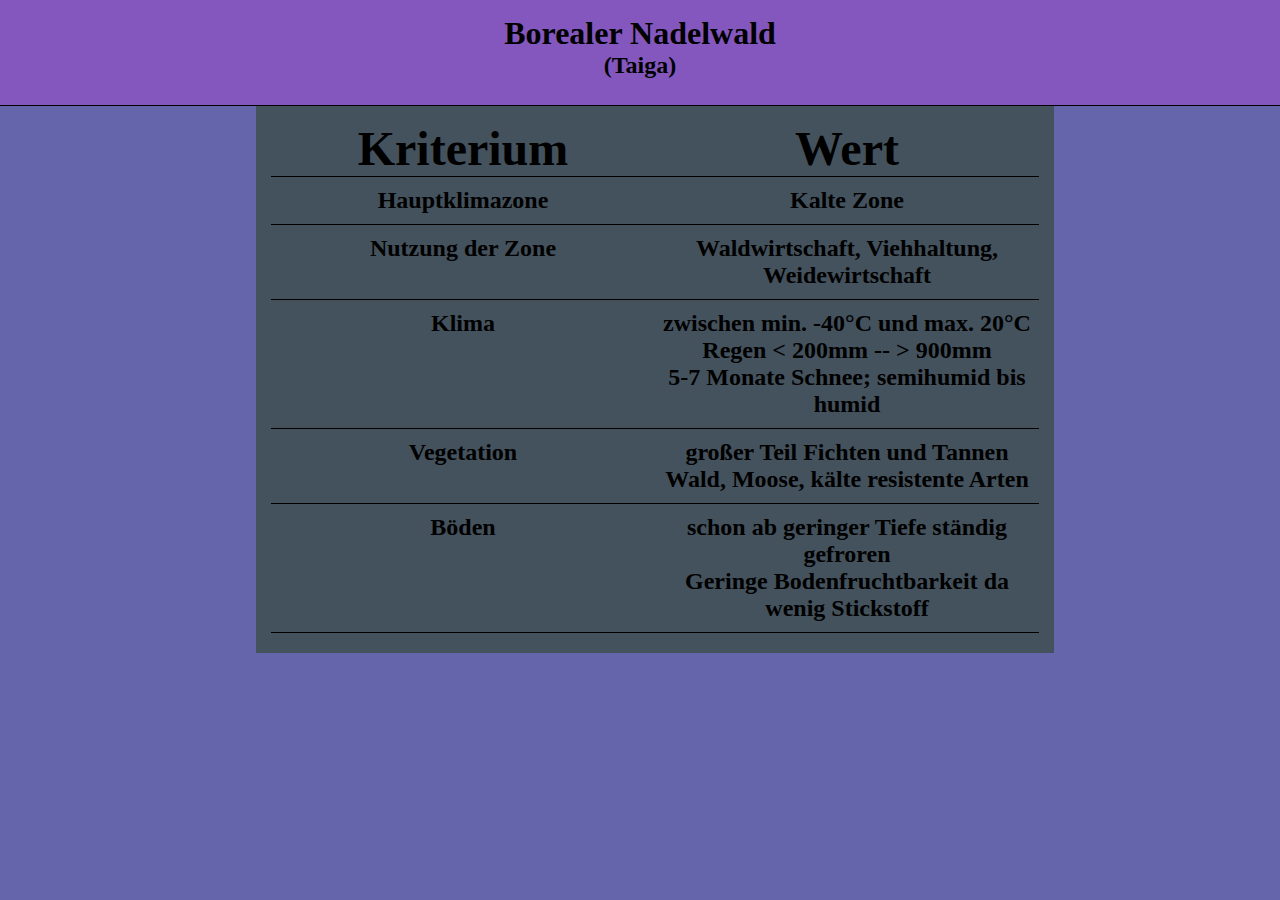
==== sites/EK_GK1/Handout/index.html @ 918b1049 "init" ====
<!DOCTYPE html>
<html lang="de">

<head>
    <meta charset="UTF-8">
    <meta name="viewport" content="width=device-width, initial-scale=1.0">
    <title>EK GK1 | Borealer Nadelwald</title>
    <link rel="stylesheet" href="style.css">
</head>

<body>
    <header>
        <h1>Borealer Nadelwald</h1>
        <h2>(Taiga)</h2>
    </header>
    <div class="handout">
        <h3>Kriterium</h3>
        <h3>
            Wert
        </h3>
        <h4>Hauptklimazone</h4>
        <h4>Kalte Zone</h4>
        <h4>Nutzung der Zone</h4>
        <h4>Waldwirtschaft, Viehhaltung, Weidewirtschaft</h4>
        <h4>Klima</h4>
        <h4>zwischen min. -40°C und max. 20°C <br>

            Regen &lt 200mm -- &gt 900mm <br>

            5-7 Monate Schnee; semihumid bis humid </h4>


        <h4>Vegetation</h4>
        <h4>großer Teil Fichten und Tannen Wald, Moose, kälte resistente Arten</h4>
        <h4>Böden</h4>
        <h4>schon ab geringer Tiefe ständig gefroren <br> Geringe Bodenfruchtbarkeit da wenig Stickstoff</h4>
    </div>
</body>

</html>
---- sites/EK_GK1/Handout/style.css ----
* {
    padding: 0;
    margin: 0;
}

body {
    background-color: #6565AB;
    background-image: url("https://upload.wikimedia.org/wikipedia/commons/6/6c/Yukon_5_finger_rapids.JPG");
    background-size: cover;
}

header {
    background-color: #8357BE;
    height: 10vh;
    text-align: center;
    padding-top: 15px;
    border-bottom: #000 solid 1.5px;
}

.handout {

    width: 60%;
    margin-left: 20%;
    background-color: #44525D;
    padding: 15px;
    display: grid;
    grid-template-columns: 1fr 1fr;
    text-align: center;
    /* box-shadow: 8px 8px #0000004f; */
    padding-bottom: 20px;
    gap
}

.handout h4 {
    font-size: x-large;
    border-bottom: 1px solid #000;
    padding-top: 10px;
    padding-bottom: 10px;
}

.handout h3 {
    font-size: xxx-large;
    border-bottom: 1px solid #000;
}
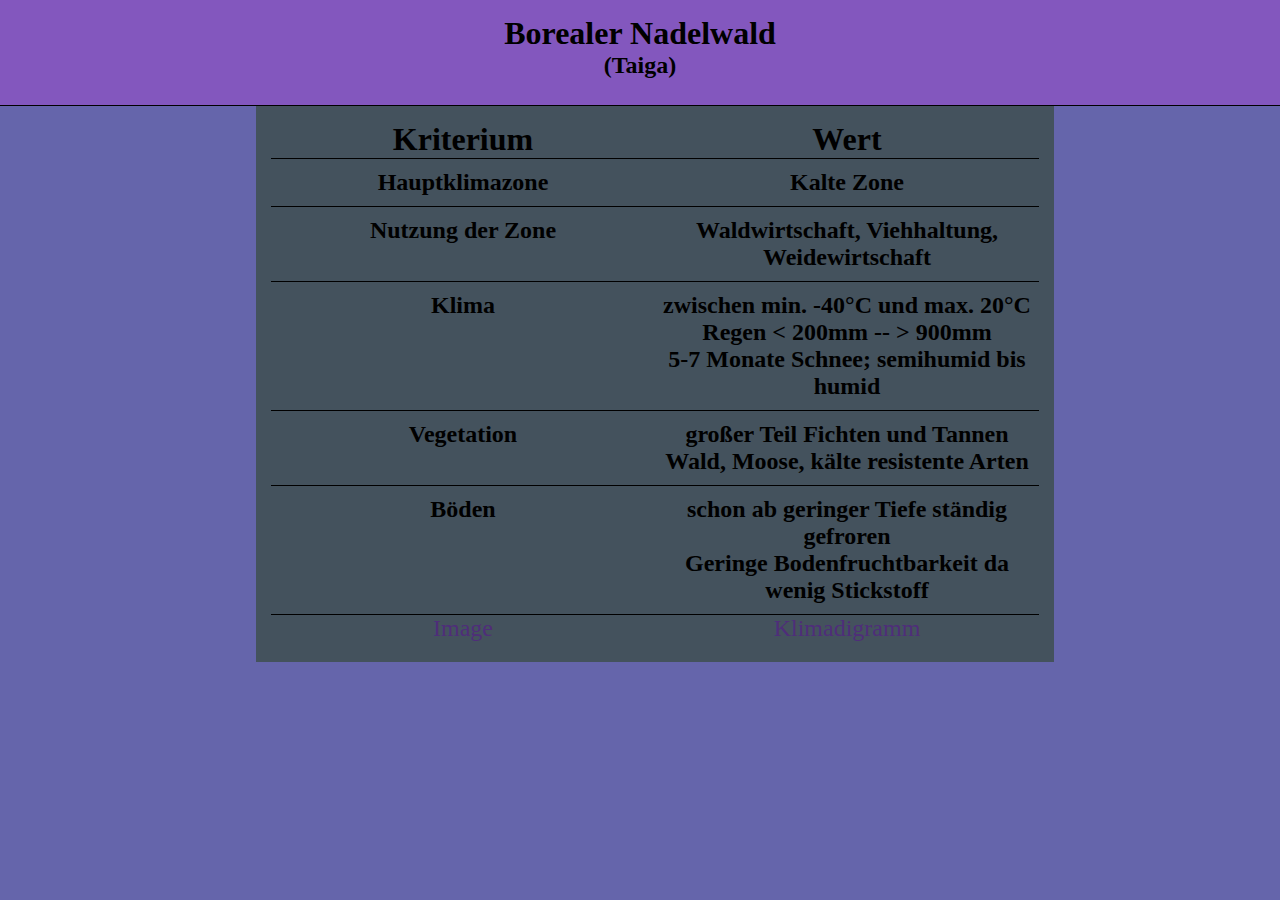
==== commit 865b70fa: "Updated" ====
--- a/sites/EK_GK1/Handout/index.html
+++ b/sites/EK_GK1/Handout/index.html
@@ -34,6 +34,9 @@
         <h4>großer Teil Fichten und Tannen Wald, Moose, kälte resistente Arten</h4>
         <h4>Böden</h4>
         <h4>schon ab geringer Tiefe ständig gefroren <br> Geringe Bodenfruchtbarkeit da wenig Stickstoff</h4>
+        <a href="https://upload.wikimedia.org/wikipedia/commons/6/6c/Yukon_5_finger_rapids.JPG">Image</a>
+        <a
+            href="http://4.bp.blogspot.com/-RCUiirFgODM/T33gDZK7xdI/AAAAAAAADTg/9-XsU-FSbtU/s320/image005-720908.jpg">Klimadigramm</a>
     </div>
 </body>
 
--- a/sites/EK_GK1/Handout/style.css
+++ b/sites/EK_GK1/Handout/style.css
@@ -1,44 +1,47 @@
 * {
-    padding: 0;
-    margin: 0;
+	padding: 0;
+	margin: 0;
 }
 
 body {
-    background-color: #6565AB;
-    background-image: url("https://upload.wikimedia.org/wikipedia/commons/6/6c/Yukon_5_finger_rapids.JPG");
-    background-size: cover;
+	background-color: #6565ab;
+	background-image: url("https://upload.wikimedia.org/wikipedia/commons/6/6c/Yukon_5_finger_rapids.JPG");
+	background-size: cover;
 }
 
 header {
-    background-color: #8357BE;
-    height: 10vh;
-    text-align: center;
-    padding-top: 15px;
-    border-bottom: #000 solid 1.5px;
+	background-color: #8357be;
+	height: 10vh;
+	text-align: center;
+	padding-top: 15px;
+	border-bottom: #000 solid 1.5px;
 }
 
 .handout {
-
-    width: 60%;
-    margin-left: 20%;
-    background-color: #44525D;
-    padding: 15px;
-    display: grid;
-    grid-template-columns: 1fr 1fr;
-    text-align: center;
-    /* box-shadow: 8px 8px #0000004f; */
-    padding-bottom: 20px;
-    gap
+	width: 60%;
+	margin-left: 20%;
+	background-color: #44525d;
+	padding: 15px;
+	display: grid;
+	grid-template-columns: 1fr 1fr;
+	text-align: center;
+	/* box-shadow: 8px 8px #0000004f; */
+	padding-bottom: 20px;
 }
 
 .handout h4 {
-    font-size: x-large;
-    border-bottom: 1px solid #000;
-    padding-top: 10px;
-    padding-bottom: 10px;
+	font-size: x-large;
+	border-bottom: 1px solid #000;
+	padding-top: 10px;
+	padding-bottom: 10px;
 }
 
 .handout h3 {
-    font-size: xxx-large;
-    border-bottom: 1px solid #000;
-}+	font-size: xx-large;
+	border-bottom: 1px solid #000;
+}
+a {
+	text-decoration: none;
+	font-size: x-large;
+	color: rgb(79, 45, 122);
+}
